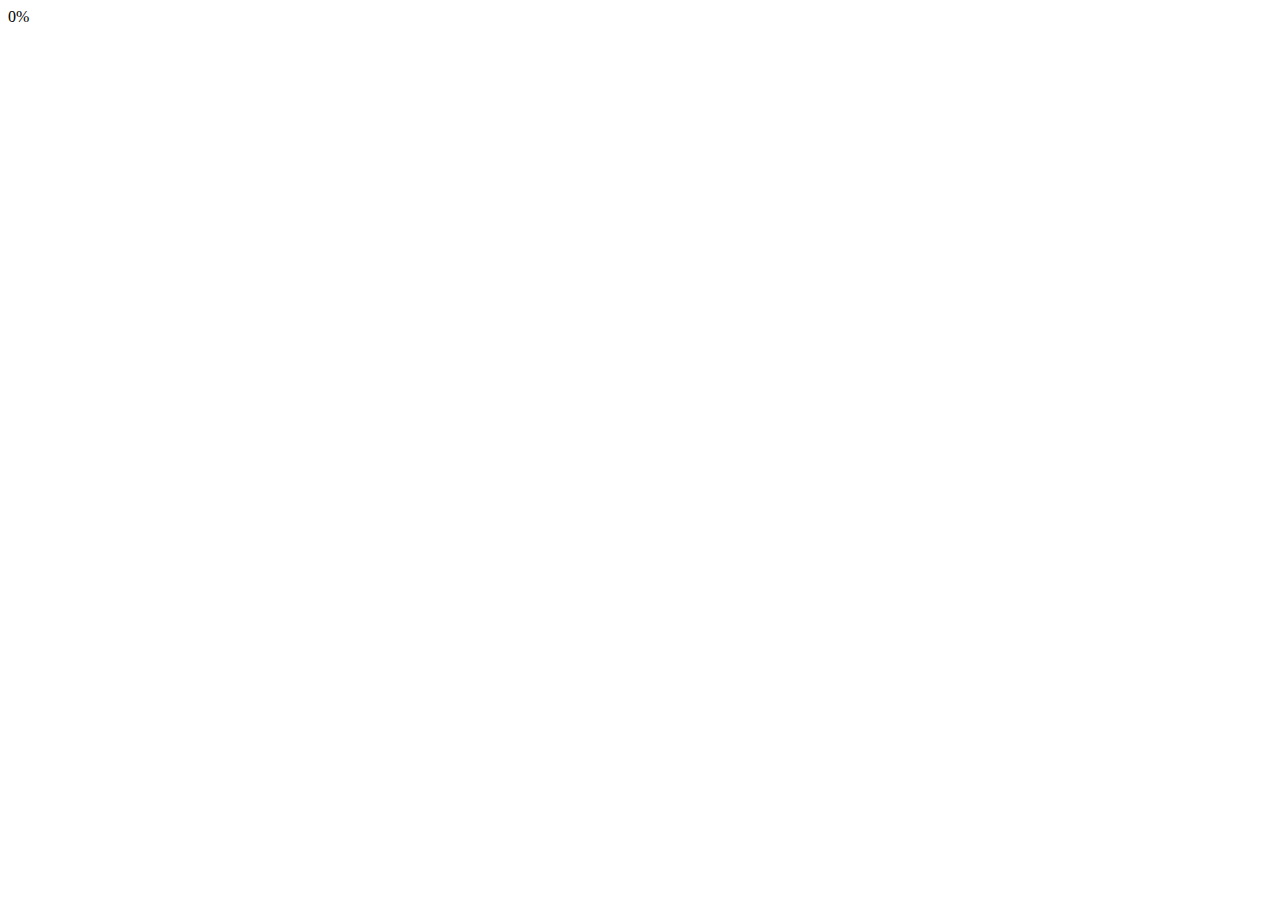
==== BlurryLoading/index.html @ 29f144f4 "[Ramya] Add . Added html code" ====
<!DOCTYPE html>
<html lang="en">
<head>
    <meta charset="UTF-8">
    <meta http-equiv="X-UA-Compatible" content="IE=edge">
    <meta name="viewport" content="width=device-width, initial-scale=1.0">
    <link rel="stylesheet" href="style.css">
    <script src="script.js"></script>
    <title>Blurry Loading</title>
</head>
<body>
    <section class="bg"></section>
    <div class="loading-text">0%</div>
</body>
</html>
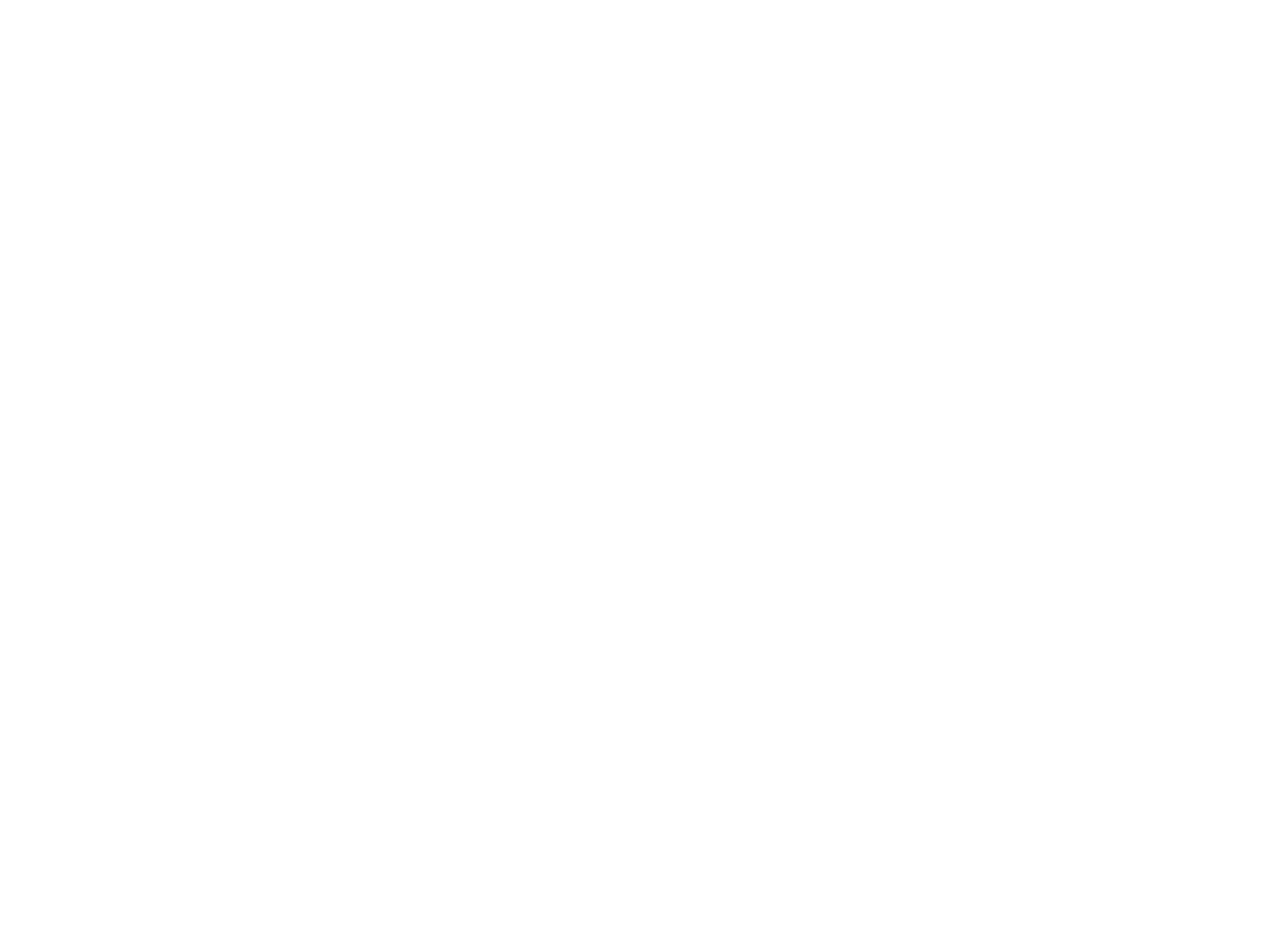
==== commit cb36d4ef: "[Ramya] Refactor . Modified index.html" ====
--- a/BlurryLoading/index.html
+++ b/BlurryLoading/index.html
@@ -1,15 +1,15 @@
 <!DOCTYPE html>
 <html lang="en">
-<head>
-    <meta charset="UTF-8">
-    <meta http-equiv="X-UA-Compatible" content="IE=edge">
-    <meta name="viewport" content="width=device-width, initial-scale=1.0">
-    <link rel="stylesheet" href="style.css">
-    <script src="script.js"></script>
+  <head>
+    <meta charset="UTF-8" />
+    <meta name="viewport" content="width=device-width, initial-scale=1.0" />
+    <link rel="stylesheet" href="style.css" />
     <title>Blurry Loading</title>
-</head>
-<body>
+  </head>
+  <body>
     <section class="bg"></section>
     <div class="loading-text">0%</div>
-</body>
+
+    <script src="script.js"></script>
+  </body>
 </html>--- a/BlurryLoading/style.css
+++ b/BlurryLoading/style.css
@@ -0,0 +1,32 @@
+@import url('https://fonts.googleapis.com/css?family=Ubuntu');
+
+* {
+  box-sizing: border-box;
+}
+
+body {
+  font-family: 'Ubuntu', sans-serif;
+  display: flex;
+  align-items: center;
+  justify-content: center;
+  height: 100vh;
+  overflow: hidden;
+  margin: 0;
+}
+
+.bg {
+  background: url('https://images.unsplash.com/photo-1576161787924-01bb08dad4a4?ixlib=rb-1.2.1&ixid=eyJhcHBfaWQiOjEyMDd9&auto=format&fit=crop&w=2104&q=80')
+    no-repeat center center/cover;
+  position: absolute;
+  top: -30px;
+  left: -30px;
+  width: calc(100vw + 60px);
+  height: calc(100vh + 60px);
+  z-index: -1;
+  filter: blur(0px);
+}
+
+.loading-text {
+  font-size: 50px;
+  color: #fff;
+}